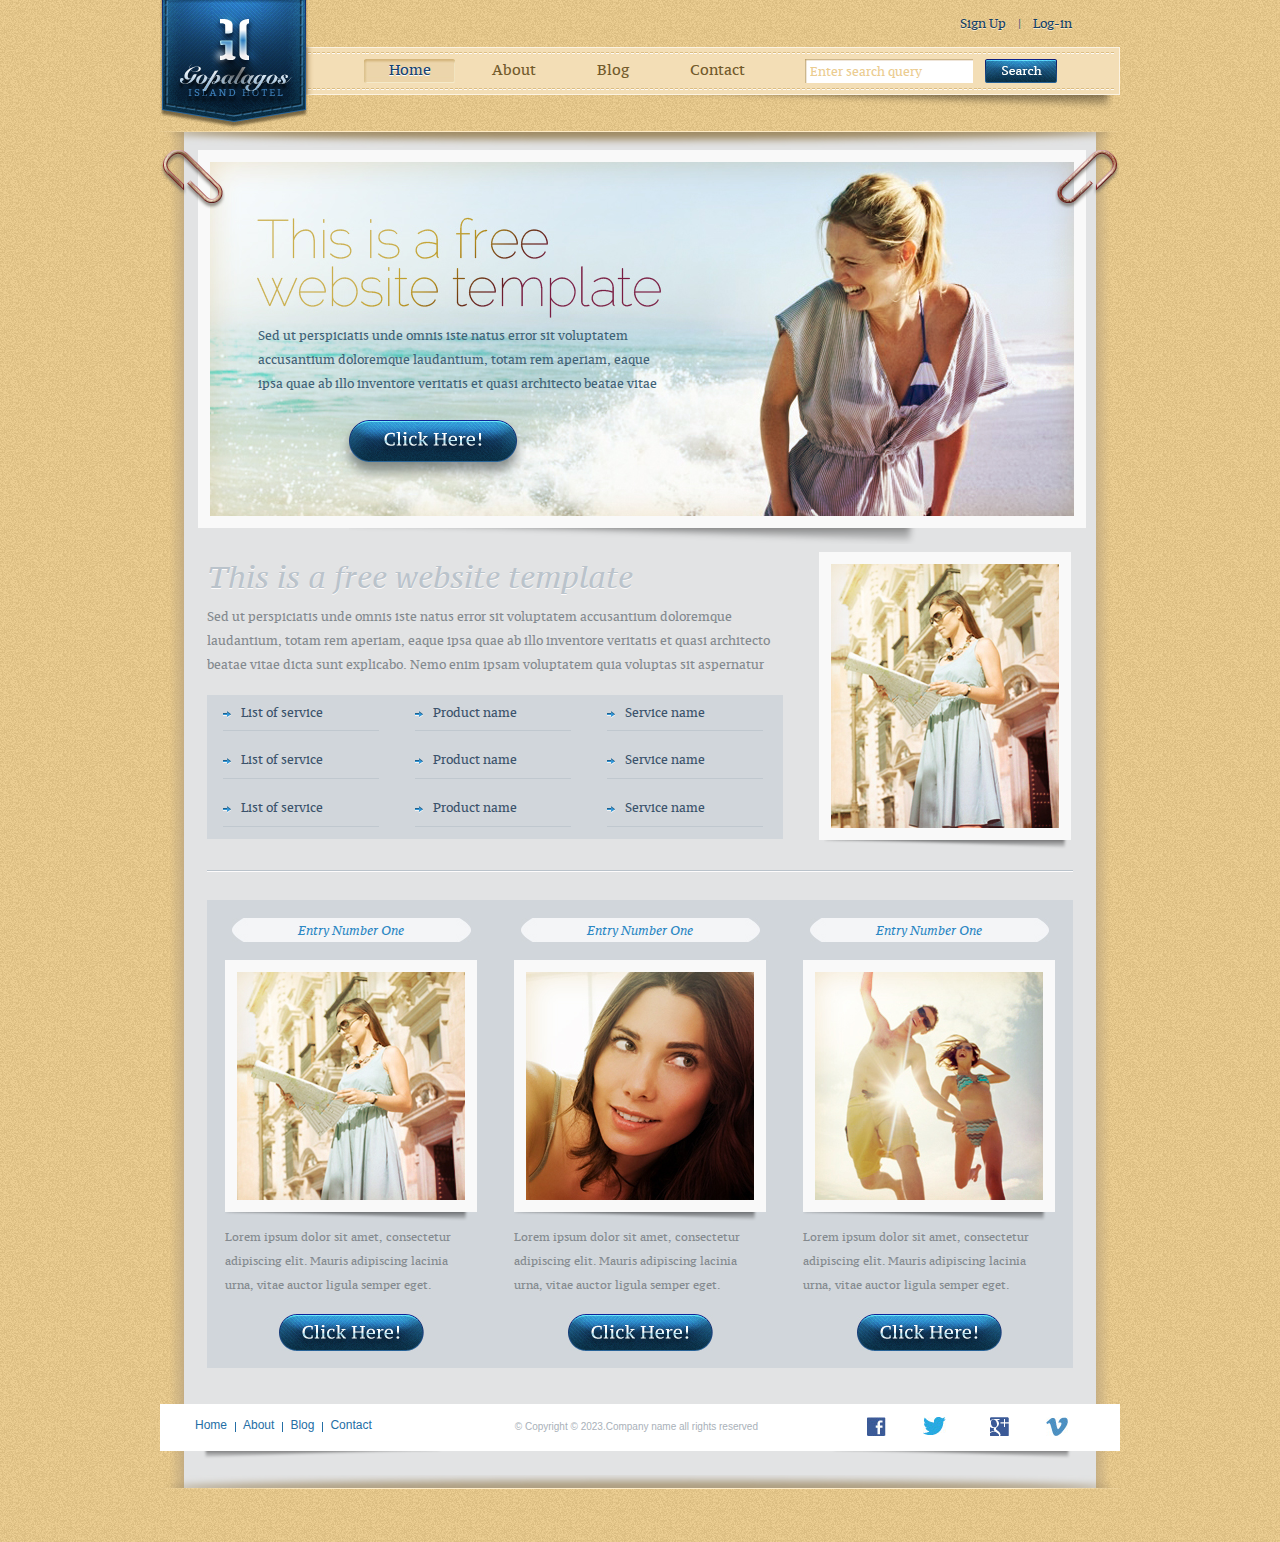
==== 1014HW/index.html @ 835c0cdf "1017night" ====
<!DOCTYPE html>
<!-- Website template by freewebsitetemplates.com -->
<html>
<head>
	<meta charset="UTF-8">
	<title>Island Hotel Website Template</title>
	<link rel="stylesheet" href="css/style.css" type="text/css">
</head>
<body>
	<div class="page">
		<div class="header">
			<a href="index.html" id="logo"><img src="images/logo.png" alt="logo"></a>
			<div>
				<div>
					<a href="#">Sign Up</a> <span>|</span> <a href="#">Log-in</a>
				</div>
				<div>
					<ul>
						<li class="selected">
							<a href="index.html"><span>Home</span></a>
						</li>
						<li>
							<a href="about.html"><span>About</span></a>
						</li>
						<li>
							<a href="blog.html"><span>Blog</span></a>
						</li>
						<li>
							<a href="contact.html"><span>Contact</span></a>
						</li>
					</ul>
					<form action="index.html">
						<input type="text" onclick="this.value='';" onfocus="this.select()" onblur="this.value=!this.value?'Enter search query':this.value;" value="Enter search query">
						<input type="submit" value="">
					</form>
				</div>
			</div>
		</div>
		<div class="body">
			<div class="home">
				<div class="featured">
					<img src="images/featured.jpg" alt="">
					<div>
						<div>
							<p>
								Sed ut perspiciatis unde omnis iste natus error sit voluptatem accusantium doloremque laudantium, totam rem aperiam, eaque ipsa quae ab illo inventore veritatis et quasi architecto beatae vitae
							</p>
							<a href="about.html"></a>
						</div>
					</div>
				</div>
				<div class="section">
					<div>
						<h4>This is a free website template</h4>
						<p>
							Sed ut perspiciatis unde omnis iste natus error sit voluptatem accusantium doloremque laudantium, totam rem aperiam, eaque ipsa quae ab illo inventore veritatis et quasi architecto beatae vitae dicta sunt explicabo. Nemo enim ipsam voluptatem quia voluptas sit aspernatur
						</p>
						<ul>
							<li>
								<ul>
									<li>
										<a href="contact.html">List of service</a>
									</li>
									<li>
										<a href="contact.html">List of service</a>
									</li>
									<li>
										<a href="contact.html">List of service</a>
									</li>
								</ul>
							</li>
							<li>
								<ul>
									<li>
										<a href="contact.html">Product name</a>
									</li>
									<li>
										<a href="contact.html">Product name</a>
									</li>
									<li>
										<a href="contact.html">Product name</a>
									</li>
								</ul>
							</li>
							<li>
								<ul>
									<li>
										<a href="contact.html">Service name</a>
									</li>
									<li>
										<a href="contact.html">Service name</a>
									</li>
									<li>
										<a href="contact.html">Service name</a>
									</li>
								</ul>
							</li>
						</ul>
					</div>
					<div>
						<a href="contact.html"><img src="images/girl3.jpg" alt=""></a>
					</div>
				</div>
				<div>
					<ul>
						<li>
							<h3>Entry Number One</h3>
							<a href="blog.html"><img src="images/girl1.jpg" alt=""></a>
							<p>
								Lorem ipsum dolor sit amet, consectetur adipiscing elit. Mauris adipiscing lacinia urna, vitae auctor ligula semper eget.
							</p>
							<a href="blog.html" class="click-here"></a>
						</li>
						<li>
							<h3>Entry Number One</h3>
							<a href="blog.html"><img src="images/girl2.jpg" alt=""></a>
							<p>
								Lorem ipsum dolor sit amet, consectetur adipiscing elit. Mauris adipiscing lacinia urna, vitae auctor ligula semper eget.
							</p>
							<a href="blog.html" class="click-here"></a>
						</li>
						<li>
							<h3>Entry Number One</h3>
							<a href="blog.html"><img src="images/couple.jpg" alt=""></a>
							<p>
								Lorem ipsum dolor sit amet, consectetur adipiscing elit. Mauris adipiscing lacinia urna, vitae auctor ligula semper eget.
							</p>
							<a href="blog.html" class="click-here"></a>
						</li>
					</ul>
				</div>
			</div>
		</div>
		<div class="footer">
			<div>
				<div>
					<ul>
						<li>
							<a href="index.html">Home</a>
						</li>
						<li>
							<a href="about.html">About</a>
						</li>
						<li>
							<a href="blog.html">Blog</a>
						</li>
						<li>
							<a href="contact.html">Contact</a>
						</li>
					</ul>
					<p>
						&#169; Copyright &#169; 2023.Company name all rights reserved
					</p>
					<div class="connect">
						<a href="http://freewebsitetemplates.com/go/facebook/" id="fb">facebook</a> <a href="http://freewebsitetemplates.com/go/twitter/" id="twitter">twitter</a> <a href="http://freewebsitetemplates.com/go/googleplus/" id="googleplus">googleplus</a> <a href="http://freewebsitetemplates.com/go/youtube/" id="vimeo">vimeo</a>
					</div>
				</div>
			</div>
		</div>
	</div>
</body>
</html>
---- 1014HW/css/style.css ----
/* Website template by freewebsitetemplates.com */
/*------------------------- Fonts ---------------------------*/
@font-face {
	font-family: 'ralewaythin';
	src: url('../fonts/raleway-thin-webfont-webfont.eot');
	src: url('../fonts/raleway-thin-webfont-webfont.eot?#iefix') format('embedded-opentype'),  url('../fonts/raleway-thin-webfont-webfont.woff') format('woff'),  url('../fonts/raleway-thin-webfont-webfont.ttf') format('truetype'),  url('../fonts/raleway-thin-webfont-webfont.svg#ralewaythin') format('svg');
	font-weight: normal;
	font-style: normal;
}
@font-face {
	font-family: 'pt_serif_captionitalic';
	src: url('../fonts/pt_serif-caption-web-italic-webfont-webfont.eot');
	src: url('../fonts/pt_serif-caption-web-italic-webfont-webfont.eot?#iefix') format('embedded-opentype'), url('../fonts/pt_serif-caption-web-italic-webfont-webfont.woff') format('woff'), url('../fonts/pt_serif-caption-web-italic-webfont-webfont.ttf') format('truetype'), url('../fonts/pt_serif-caption-web-italic-webfont-webfont.svg#pt_serif_captionitalic') format('svg');
	font-weight: normal;
	font-style: normal;
}
@font-face {
	font-family: 'pt_serif_captionregular';
	src: url('../fonts/pt_serif-caption-web-regular-webfont.eot');
	src: url('../fonts/pt_serif-caption-web-regular-webfont.eot?#iefix') format('embedded-opentype'), url('../fonts/pt_serif-caption-web-regular-webfont.woff') format('woff'), url('../fonts/pt_serif-caption-web-regular-webfont.ttf') format('truetype'), url('../fonts/pt_serif-caption-web-regular-webfont.svg#pt_serif_captionregular') format('svg');
	font-weight: normal;
	font-style: normal;
}
/*------------------------- Layout styles ------------------------*/
body {
	margin:0;
	font-family: 'pt_serif_captionregular';
	background:url(../images/bg-body.jpg);
}
a {
	outline:none;
}
a img {
	border:0;
	display:block;
}
.page {
	width:960px;
	margin:0 auto 53px;
	background:url(../images/bg-bottom.png) no-repeat left bottom;
	padding:0 0 14px 0;
}
/*------------------------- Header -------------------------*/
.header {
	height:131px;
	overflow:hidden;
	position:relative;
}
.header a#logo {
	left:0;
	position:absolute;
	top:0;
}
.header div {
	float:right;
	margin:0;
	overflow:hidden;
	width:816px;
}
.header div div:first-child {
	background:none;
	float:right;
	height:auto;
	padding:13px 48px 10px 0;
	width:auto;
}
.header div div:first-child a {
	color:#134067;
	font-size:12px;
	line-height:24px;
	text-decoration:none;
	text-shadow:0 1px 0 #fde9c3;
}
.header div div:first-child span {
	color:#134067;
	display:inline-block;
	font-size:12px;
	line-height:24px;
	padding:0 8px;
	text-shadow:0 1px 0 #fde9c3;
}
.header div div {
	background:url(../images/bg-nav.png) no-repeat;
	float:none;
	height:63px;
	overflow:hidden;
}
.header div div ul {
	float:left;
	list-style:none;
	margin:0;
	overflow:hidden;
	padding:12px 0 0 60px;
}
.header div div ul li:first-child {
	margin:0;
}
.header div div ul li {
	float:left;
	height:24px;
	margin:0 0 0 12px;
	padding:0 0 0 3px;
}
.header div div ul li.selected {
	background:url(../images/bg-nav-left.jpg) no-repeat left top;
}
.header div div ul li a {
	color:#725a2b;
	display:block;
	font-size:14px;
	height:24px;
	line-height:24px;
	padding:0 2px 0 0;
	text-decoration:none;
}
.header div div ul li a span {
	display:block;
	padding:0 22px;
}
.header div div ul li.selected a span {
	background:url(../images/bg-nav-mid.jpg) repeat-x left top;
}
.header div div ul li.selected a {
	background:url(../images/bg-nav-right.jpg) no-repeat right top;
	color:#164372;
	text-shadow:0 1px 0 #fff;
}
.header div div ul li a:hover {
	color:#164372;
	text-shadow:0 1px 0 #fff;
}
.header div div form {
	float:left;
	margin:0 0 0 36px;
	overflow:hidden;
	padding:12px 0 0;
}
.header div div form input:first-child {
	background:url(../images/bg-search.jpg) no-repeat;
	border:0;
	color:#ebcc90;
	float:left;
	font-family:inherit;
	font-size:12px;
	height:22px;
	line-height:21px;
	margin:0 12px 0 0;
	padding:2px 5px 0;
	width:158px;
	cursor:text;
}
.header div div form input:first-child:hover {
	background:url(../images/bg-search.jpg) no-repeat;
}
.header div div form input {
	background:url(../images/buttons.png) no-repeat;
	border:0;
	cursor:pointer;
	float:left;
	height:24px;
	padding:0;
	width:72px;
}
.header div div form input:hover {
	background:url(../images/buttons.png) no-repeat 0 -134px;
}
/*------------------------- Body ---------------------------*/
.body {
	background:url(../images/bg-top.png) no-repeat left top;
	padding:19px 0 0;
}
.body .home {
	background:url(../images/bg-mid.png) repeat-y left top;
	overflow:hidden;
}
.body .home div.featured {
	background:url(../images/bg-shadow2.png) no-repeat center bottom;
	height:378px;
	margin:0;
	overflow:hidden;
	padding:0 0 16px;
	position:relative;
}
.body .home div.featured div {
	background:url(../images/clip-right.png) no-repeat right top;
	margin:0;
	position:relative;
	z-index:1000;
}
.body .home div.featured div div {
	background:url(../images/clip-left.png) no-repeat left top;
	height:378px;
	margin:0;
}
.body .home div.featured img {
	border:12px solid #f9f9f9;
	left:38px;
	position:absolute;
}
.body .home div.featured div div p {
	color:#416277;
	font-size:12px;
	left:98px;
	line-height:24px;
	margin:0;
	position:absolute;
	top:175px;
	width:415px;
}
.body .home div.featured div div p a {
	background:none;
	color:#a98b52;
	display:inline;
	height:auto;
	margin:0;
	padding:0;
	position:static;
	text-decoration:none;
	width:auto;
}
.body .home div.featured div div a {
	background:url(../images/buttons.png) no-repeat 0 -71px;
	display:block;
	height:61px;
	left:180px;
	position:relative;
	text-indent:-9999px;
	top:270px;
	width:186px;
}
.body .home div.featured div div a:hover {
	background:url(../images/buttons.png) no-repeat 0 -199px;
}
.body .home div.section {
	background:url(../images/border.png) repeat-x left bottom;
	margin:0 47px;
	overflow:hidden;
	padding:0 0 23px;
}
.body .home div.section div:first-child {
	background:none;
	float:left;
	margin:0 36px 0 0;
	width:576px;
}
.body .home div.section div:first-child h4 {
	color:#bac3cb;
	font-family: 'pt_serif_captionitalic';
	font-size:30px;
	font-weight:400;
	margin:17px 0 0;
	text-shadow:0 1px 0 #fdfbfb;
}
.body .home div.section div:first-child p {
	color:#848a8f;
	font-size:12px;
	line-height:24px;
	margin:10px 0 0;
}
.body .home div.section div:first-child p a {
	color:#A98B52;
	display:inline;
	text-decoration:none;
}
.body .home div.section div:first-child ul {
	background-color:#d1d6db;
	list-style:none;
	margin:17px 0 0;
	overflow:hidden;
	padding:7px 16px 12px;
}
.body .home div.section div:first-child ul li {
	float:left;
	margin:0 0 0 36px;
	width:156px;
}
.body .home div.section div:first-child ul ul {
	margin:0;
	padding:0;
}
.body .home div.section div:first-child ul li li:first-child {
	padding:0 0 4px 18px;
}
.body .home div.section div:first-child ul li li {
	background:url(../images/arrow-right.jpg) no-repeat left 9px;
	border-bottom:1px solid #c0c8cf;
	display:inline-block;
	margin:18px 0 0;
	padding:0 0 5px 18px;
	width:156px;
}
.body .home div.section div:first-child ul li a {
	background:none;
	color:#3b536c;
	font-size:12px;
	line-height:24px;
	margin:0;
	padding:0;
	text-decoration:none;
}
.body .home div.section div:first-child ul li a:hover {
	text-decoration:none!important;
	color:#fff;
}
.body .home div.section div {
	background:url(../images/bg-shadow3.png) no-repeat right bottom;
	float:left;
	margin:0;
	padding:0 0 9px;
	width:auto;
}
.body .home div.section div a {
	display:block;
	margin:8px 0 0;
}
.body .home div {
	background:none;
	margin:28px 47px 0;
	padding:0 0 36px;
}
.body .home div ul {
	background:none #d1d6db;
	list-style:none;
	margin:0;
	overflow:hidden;
	padding:18px 18px 8px;
}
.body .home div ul li {
	float:left;
	margin:0 0 0 37px;
	width:252px;
}
.body .home div ul li h3 {
	background:url(../images/bg-title.jpg) no-repeat;
	height:24px;
	margin:0 auto 18px;
	text-align:center;
	width:239px;
	color:#2c88c4;
	display:block;
	font-family: 'pt_serif_captionitalic';
	font-size:12px;
	font-weight:400;
	line-height:26px;
}
.body .home div ul li a {
	background:url(../images/bg-shadow3.png) no-repeat left bottom;
	display:block;
	padding:0 0 9px;
}
.body .home div ul li p {
	color:#848A8F;
	font-size:11px;
	line-height:24px;
	margin:5px 0 16px;
}
.body .home div ul li p a {
	background:none;
	color:#A98B52;
	display:inline;
	padding:0;
	text-decoration:none;
}
.body .home div ul li a.click-here {
	background:url(../images/buttons.png) no-repeat -55px -32px;
	height:37px;
	margin:0 auto 9px;
	padding:0;
	width:145px;
}
.body .home div ul li a.click-here:hover {
	background:url(../images/buttons.png) no-repeat 0 -160px;
}
.body .about div p {
	color:#416277;
	font-size:12px;
	line-height:24px;
	margin:15px 0 24px;
}
.body .about-where div p {
	color:#416277;
	font-size:12px;
	line-height:24px;
	margin:25px 0 26px;
}
.body .about-how div p {
	color:#416277;
	font-size:12px;
	line-height:24px;
	margin:25px 0 24px;
}
.body .blog {
	background:url(../images/bg-mid.png) repeat-y scroll left top transparent;
	padding:0 48px 0 0;
}
.body .blog ul {
	list-style:none;
	margin:0;
	padding:0;
}
.body .blog ul li {
	margin:38px 0 0;
	overflow:hidden;
	padding:24px 0 0;
}
.body .blog ul li div:first-child {
	background:url(../images/bg-shadow3.png) no-repeat right bottom;
	float:left;
	height:auto;
	padding:0 0 9px;
	position:relative;
	width:314px;
}
.body .blog ul li div:first-child a {
	background:none;
	display:block;
	height:auto;
	margin:0 0 0 38px;
	width:276px;
}
.body .blog ul li div:first-child a:hover {
	background:none;
}
.body .blog ul li div:first-child span {
	background:url(../images/clip-left.png) no-repeat scroll left top transparent;
	display:block;
	height:59px;
	left:0;
	position:absolute;
	top:0;
	width:65px;
}
.body .blog ul li div {
	background:url(../images/bg-shadow2.png) no-repeat right 42px;
	float:right;
	height:auto;
	padding:0 0 16px 30px;
	width:568px;
}
.body .blog ul li div div:first-child {
	background:none #fff;
	float:none;
	height:42px;
	padding:0;
	width:568px;
}
.body .blog ul li div div h3 {
	color:#0d314f;
	float:left;
	font-family: 'ralewaythin';
	font-size:24px;
	font-weight:400;
	line-height:24px;
	margin:8px 0 0 10px;
}
.body .blog ul li div div div {
	background:none;
	float:right;
	height:auto;
	padding:9px 20px 0 0;
	width:auto;
}
.body .blog ul li div div div span:first-child {
	background:none;
	color:#9da3a8;
	display:block;
	font-family: 'ralewaythin';
	font-size:12px;
	height:auto;
	line-height:24px;
	position:static;
	width:auto;
}
.body .blog ul li div p {
	color:#416277;
	font-size:12px;
	line-height:24px;
	margin:13px 0 24px;
}
.body .blog ul li div p a {
	background:none;
	color:#A98B52;
	display:inline;
	text-decoration:none;
}
.body .blog ul li div a {
	background:url(../images/buttons.png) no-repeat -110px 0;
	display:block;
	height:30px;
	text-indent:-99999px;
	width:90px;
}
.body .blog ul li div a:hover {
	background:url(../images/buttons.png) no-repeat 0 -262px;
}
.body .blog ul.paging {
	list-style:none;
	margin:120px 0 0;
	overflow:hidden;
	padding:0 0 68px;
	text-align:center;
}
.body .blog ul.paging li {
	display:inline;
	margin:0;
	padding:0;
}
.body .blog ul.paging li a {
	color:#979ea5;
	font-family:Arial, Helvetica, sans-serif;
	font-size:12px;
	line-height:30px;
	margin:0 3px;
	text-decoration:none;
}
.body .blog ul.paging li a:hover {
	color:#606971;
}
.body .contact {
	background:url(../images/bg-mid.png) repeat-y scroll left top transparent;
	min-height:1255px;
	overflow:hidden;
	padding:0;
}
.body .contact div {
	float:right;
	padding:0 36px 0 0;
	width:580px;
}
.body .contact h2 {
	background:url(../images/border.png) repeat-x scroll left bottom transparent;
	color:#84909C;
	display:inline-block;
	float:left;
	font-family: 'ralewaythin';
	font-size:30px;
	font-weight:400;
	line-height:48px;
	margin:32px 98px 0 74px;
	padding:0 20px 0 0;
	text-decoration:none;
	text-shadow:0 1px 0 #FDFBFB;
}
.body .contact div h3 {
	color:#416277;
	font-size:14px;
	font-style:italic;
	line-height:24px;
}
.body .contact div p {
	color:#416277;
	font-size:12px;
	line-height:24px;
	margin:15px 0 24px;
	padding:0 15px 0 0;
	text-align:justify;
}
.body .contact div p a {
	color:#416277!important;
	text-decoration:underline!important;
}
.body .contact div p a:hover {
	color:#42a3e4!important;
}
.body .home div.featured div div p a:hover, .body .home div.section div:first-child p a:hover, .body .home div.section div ul li a:hover, .body .home div ul li h3 a:hover, .body .home div ul li p a:hover, .body .about div p a:hover, .body .about-where div p a:hover, .body .about-how div p a:hover, .body .blog ul li div p a:hover, .body .contact div p a:hover {
	text-decoration:underline;
}
.body .home div.section div:first-child ul li:first-child, .body .home div ul li:first-child, .body .about ul li:first-child a, .body .about-where ul li:first-child a, .body .about-how ul li:first-child a, .body .blog ul li:first-child {
	margin:0;
}
.body .home div.section div a img, .body .home div ul li a img {
	border:12px solid #F9F9F9;
}
.body .home div.section div a img:hover, .body .home div ul li a img:hover, .body .blog ul li div:first-child a img:hover {
	filter:alpha(opacity=80);/* Needed for IE8 and old versions */
	opacity:0.8;
}
.body .about, .body .about-where, .body .about-how {
	background:url(../images/bg-mid.png) repeat-y left top;
	min-height:1255px;
	overflow:hidden;
	padding:0;
}
.body .about ul, .body .about-where ul, .body .about-how ul {
	float:left;
	list-style:none;
	margin:32px 54px 0 74px;
	padding:0;
	width:216px;
}
.body .about ul li, .body .about-where ul li, .body .about-how ul li {
	background:url(../images/border.png) repeat-x left bottom;
}
.body .about ul li.selected a, .body .about-where ul li.selected a, .body .about-how ul li.selected a {
	background:url(../images/arrow-right2.png) no-repeat right center;
}
.body .about ul li a, .body .about-where ul li a, .body .about-how ul li a {
	color:#84909c;
	display:block;
	font-family: 'ralewaythin';
	font-size:30px;
	line-height:48px;
	margin:12px 0 6px;
	text-decoration:none;
	text-shadow:0 1px 0 #fdfbfb;
}
.body .about div, .body .about-where div, .body .about-how div {
	float:left;
	padding:0 36px 0 0;
	width:580px;
}
.body .about div div, .body .about-where div div, .body .about-how div div, .body .contact div div {
	background:url(../images/bg-shadow2.png) no-repeat 7px bottom;
	display:block;
	float:none;
	position:relative;
	width:inherit;
}
.body .about div div span, .body .about-where div div span, .body .about-how div div span, .body .contact div div span {
	background:url(../images/clip-right.png) no-repeat right top;
	display:block;
	height:59px;
	position:absolute;
	right:0;
	top:0;
	width:65px;
}
.body .about div div img, .body .about-where div div img, .body .about-how div div img, .body .blog ul li div:first-child a img, .body .contact div div img {
	border:12px solid #F9F9F9;
	display:block;
}
.body .about div p a, .body .about-where div p a, .body .about-how div p a, .body .contact div p a {
	color:#a98b52;
	text-decoration:none;
}
/*------------------------- Footer -------------------------*/
.footer {
	background:url(../images/bg-mid.png) repeat-y left top;
	padding:0 0 16px;
}
.footer div {
	background:url(../images/bg-shadow.png) no-repeat center bottom;
	padding:0 0 8px;
}
.footer div div {
	background:none #fff;
	height:47px;
	padding:0;
}
.footer div div ul {
	float:left;
	list-style:none;
	margin:10px 135px 0 35px;
	overflow:hidden;
	padding:0;
}
.footer div div ul li:first-child {
	background:none;
	margin:0;
	padding:0 8px 0 0;
}
.footer div div ul li {
	background:url(../images/border-footer-nav.png) no-repeat left 8px;
	float:left;
	padding:0 8px;
}
.footer div div ul li a {
	color:#246ea5;
	font-family:"Trebuchet MS", Arial, Helvetica, sans-serif;
	font-size:12px;
	text-decoration:none;
}
.footer div div ul li a:hover {
	text-decoration:none;
}
.footer div div p {
	color:#a9b1b9;
	float:left;
	font-family:"Trebuchet MS", Arial, Helvetica, sans-serif;
	font-size:10px;
	line-height:16px;
	margin:15px 0 0;
}
.footer div div div.connect {
	float:left;
	height:auto;
	margin:13px 0 0 65px;
	overflow:hidden;
}
.footer div div div.connect a#twitter {
	background:url(../images/icons.png) no-repeat;
	display:block;
	float:left;
	height:18px;
	text-indent:-99999px;
	width:23px;
}
.footer div div div.connect a#fb {
	background:url(../images/icons.png) no-repeat 0 -19px;
	display:block;
	float:left;
	height:19px;
	margin:0 37px 0 44px;
	text-indent:-99999px;
	width:19px;
}
.footer div div div.connect a#googleplus {
	background:url(../images/icons.png) no-repeat 0 -59px;
	display:block;
	float:left;
	height:19px;
	margin:0 37px 0 44px;
	text-indent:-99999px;
	width:19px;
}
.footer div div div.connect a#vimeo {
	background:url(../images/icons.png) no-repeat 0 -39px;
	display:block;
	float:left;
	height:19px;
	text-indent:-99999px;
	width:22px;
}
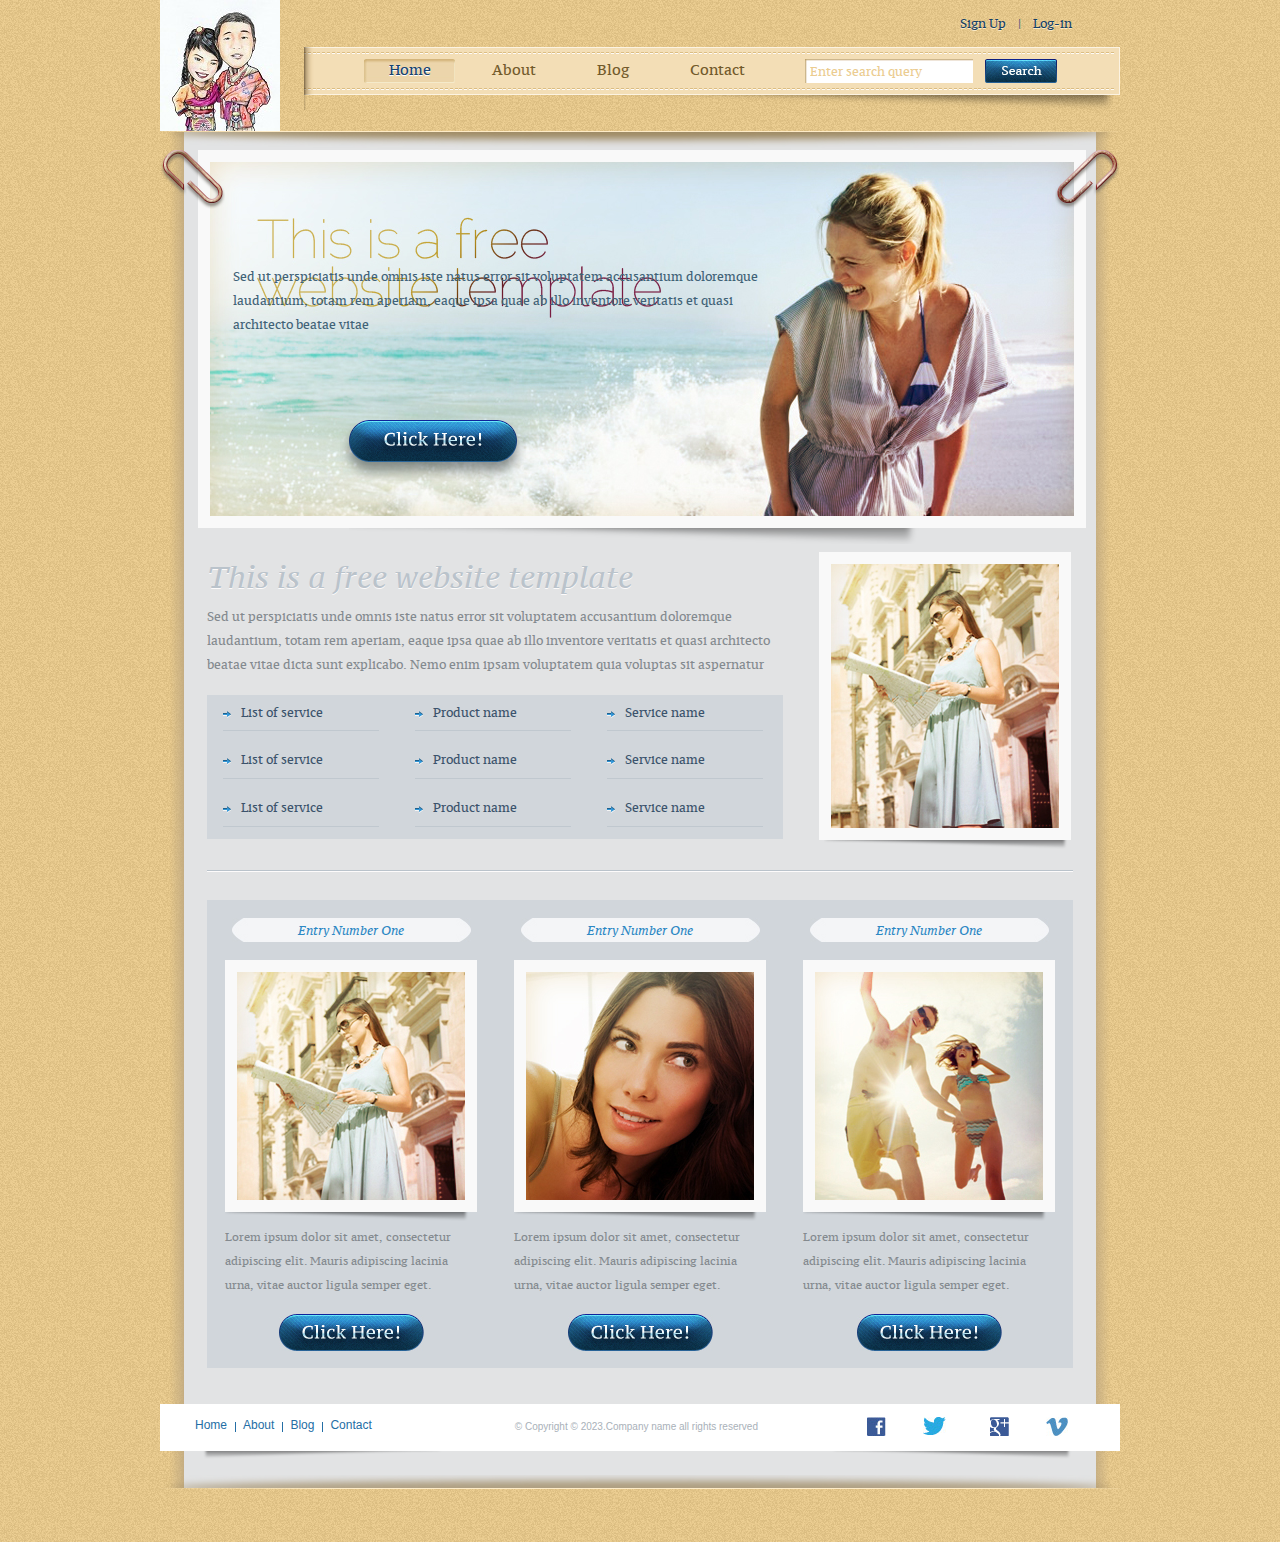
==== commit da6c6550: "1018night" ====
--- a/1014HW/index.html
+++ b/1014HW/index.html
@@ -1,4 +1,4 @@
-<!DOCTYPE html>
+﻿<!DOCTYPE html>
 <!-- Website template by freewebsitetemplates.com -->
 <html>
 <head>
--- a/1014HW/css/style.css
+++ b/1014HW/css/style.css
@@ -200,12 +200,13 @@
 .body .home div.featured div div p {
 	color:#416277;
 	font-size:12px;
-	left:98px;
+	left:73px;
 	line-height:24px;
 	margin:0;
 	position:absolute;
-	top:175px;
-	width:415px;
+	top:116px;
+	width:541px;
+    height: 102px;
 }
 .body .home div.featured div div p a {
 	background:none;
